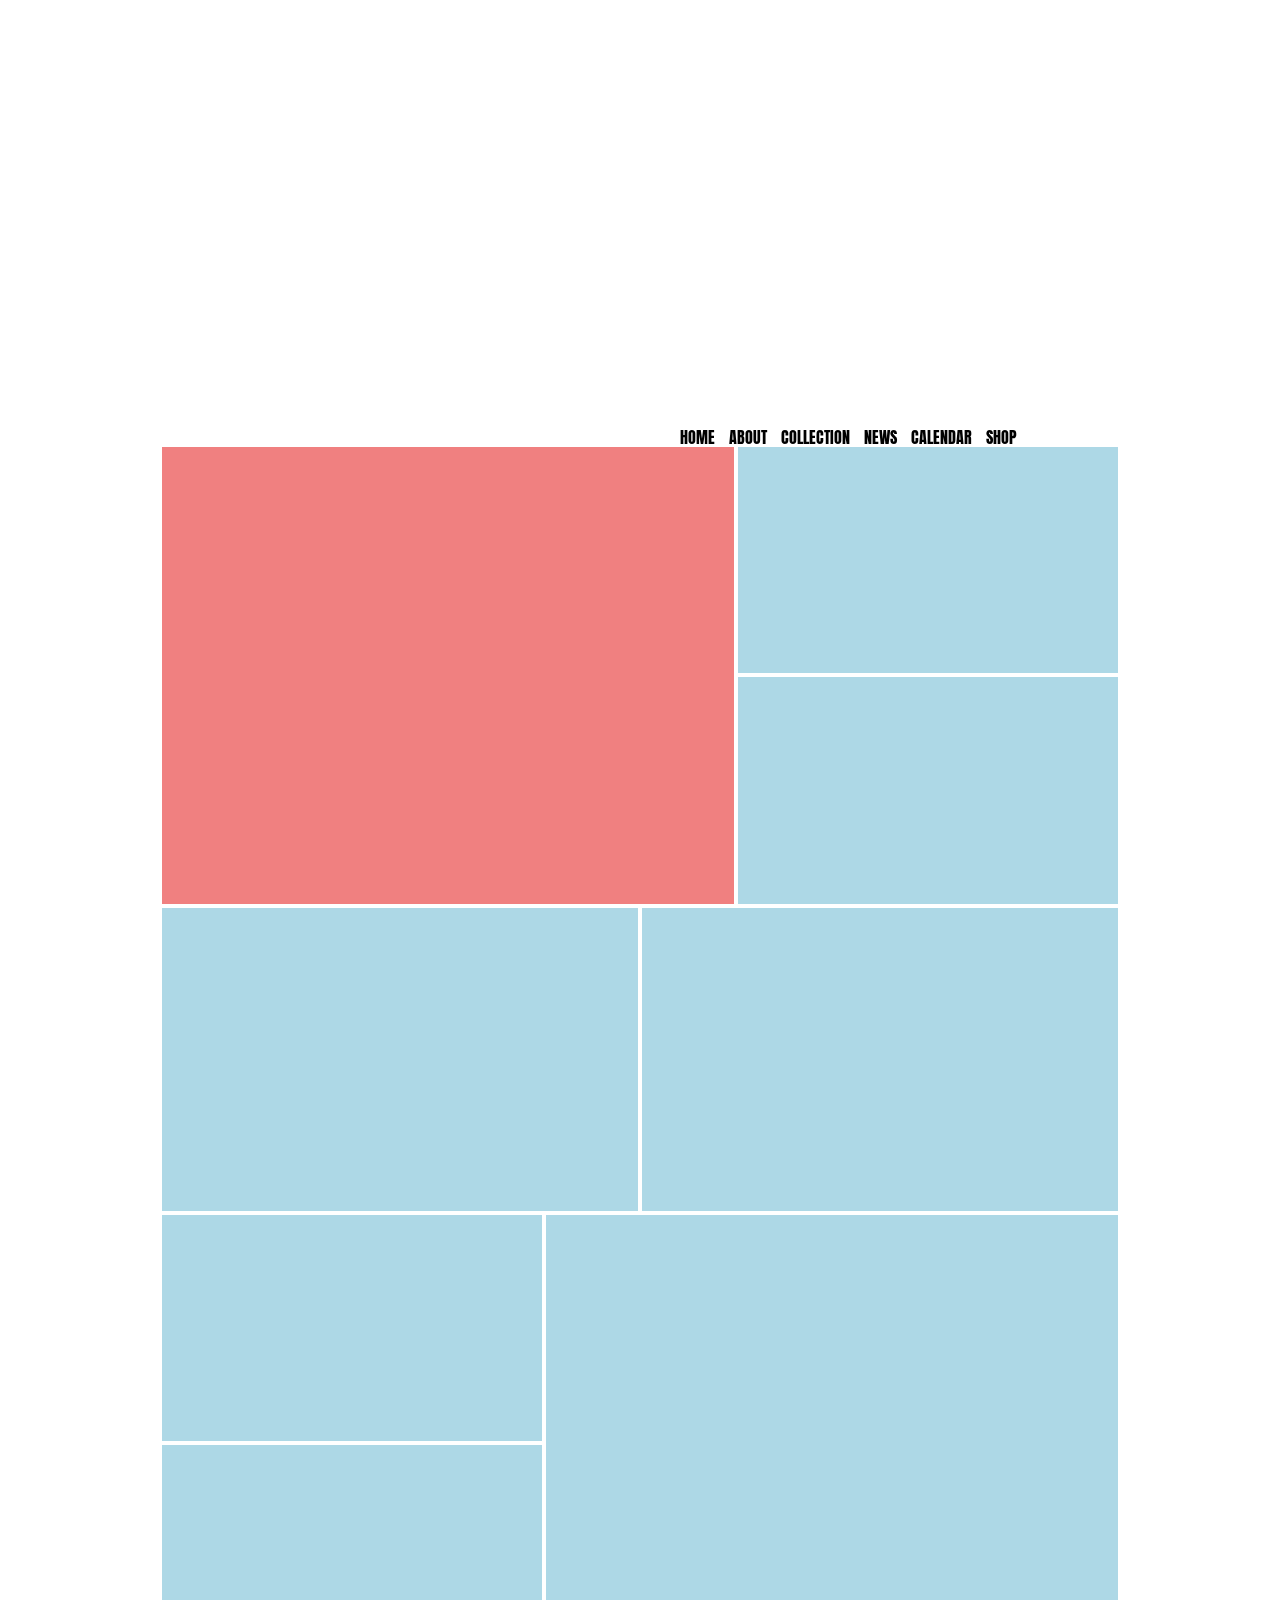
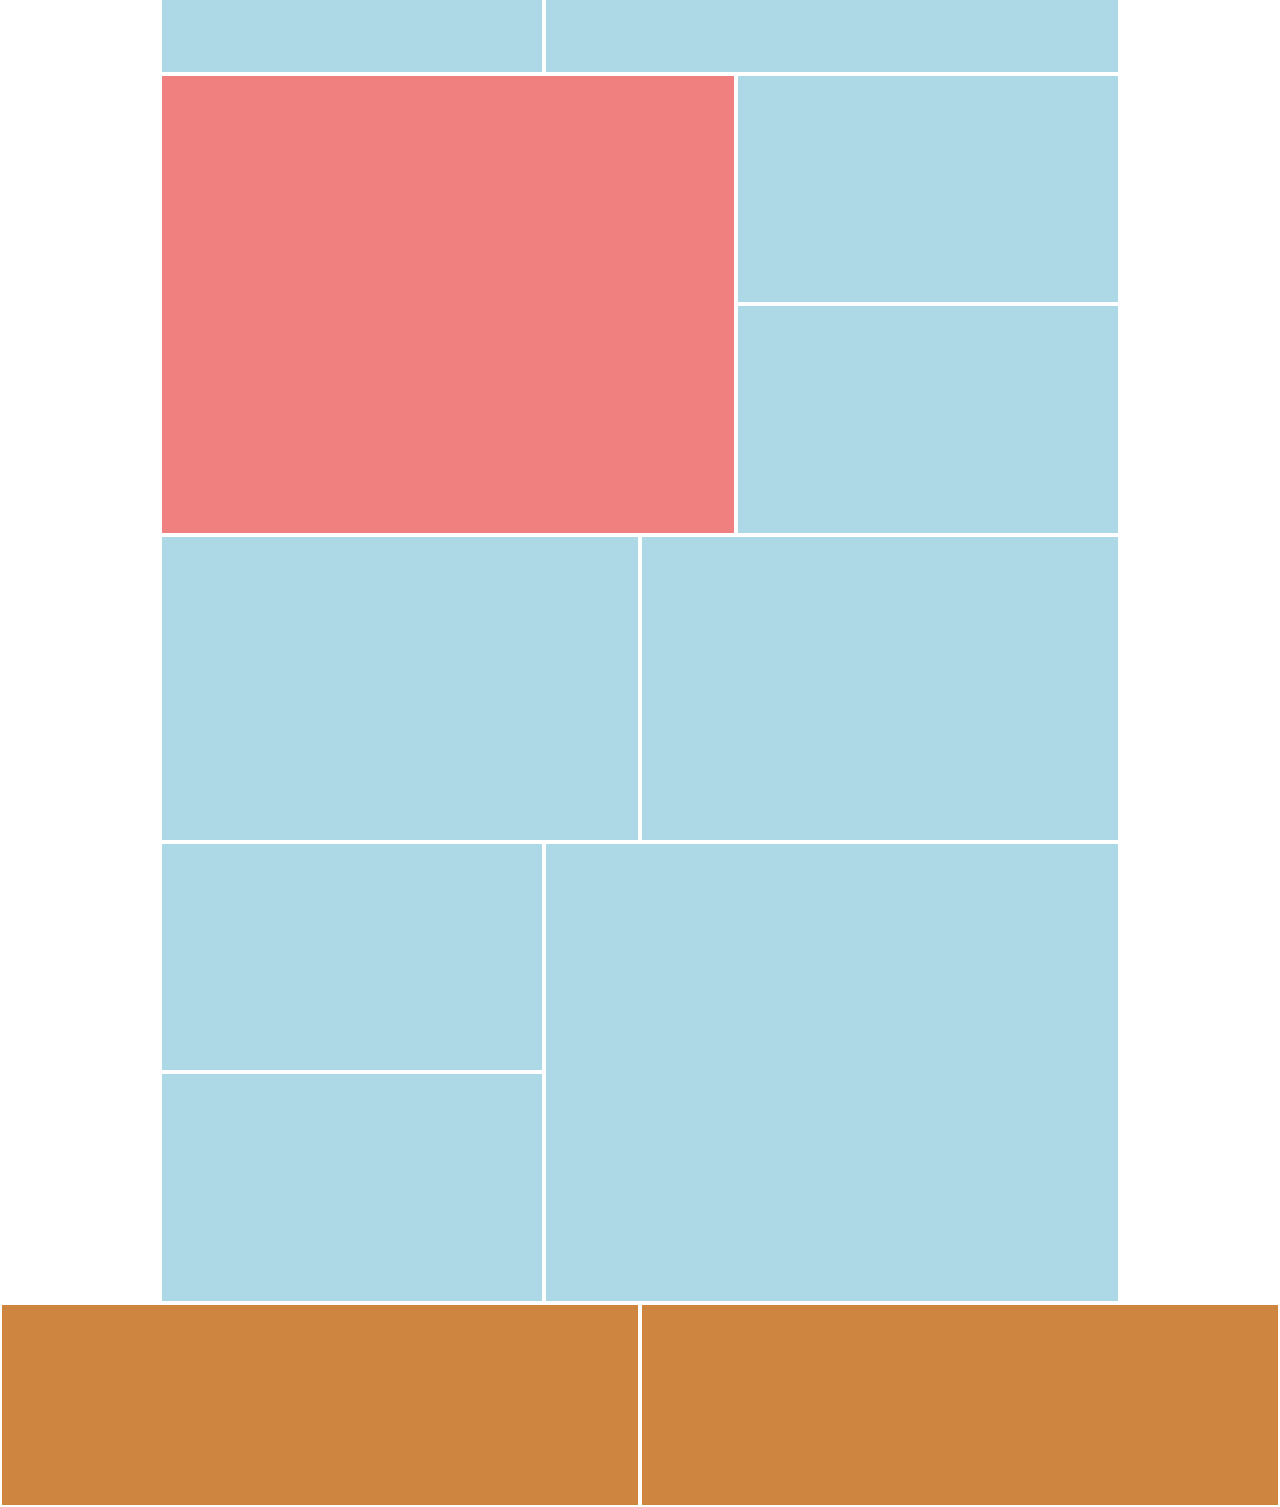
==== grid-practice/index.html @ e0431bc3 "add base template for website" ====
<!DOCTYPE html>
<html>
    <head>
        <title>grid practice</title>
        <link rel="stylesheet" href="style.css">
        <meta name="viewport" content="width=device-width, initial-scale=1">
        <link href="https://fonts.googleapis.com/css?family=Pacifico" rel="stylesheet">
        <link href="https://fonts.googleapis.com/css?family=Roboto+Slab" rel="stylesheet">
        <link href="https://fonts.googleapis.com/css?family=Anton" rel="stylesheet">
    </head>
    <body>
        <div class="main-container">
            <div class="header-container">
                <div class="title-container">
                    <div class="title"></div>
                </div>
            </div>
            <div class="navigation-bar">
                <ul>
                    <li>HOME</li>
                    <li>ABOUT</li>
                    <li>COLLECTION</li>
                    <li>NEWS</li>
                    <li>CALENDAR</li>
                    <li>SHOP</li>
                </ul>
            </div>            
            <div class="main-section-container">
                <div class="main-section-element large-block-up"></div>
                <div class="main-section-element small-block-up"></div>
                <div class="main-section-element small-block-down"></div>
                <div class="main-section-element big-block-left"></div>
                <div class="main-section-element big-block-right"></div>
                <div class="main-section-element second-small-block-up"></div>
                <div class="main-section-element second-small-block-down"></div>
                <div class="main-section-element large-block-down"></div> 
            </div>
            <div class="main-section-container">
                    <div class="main-section-element large-block-up"></div>
                    <div class="main-section-element small-block-up"></div>
                    <div class="main-section-element small-block-down"></div>
                    <div class="main-section-element big-block-left"></div>
                    <div class="main-section-element big-block-right"></div>
                    <div class="main-section-element second-small-block-up"></div>
                    <div class="main-section-element second-small-block-down"></div>
                    <div class="main-section-element large-block-down"></div> 
            </div>
            <div class="bottom-section-container">
                <div class="bottom-section-element"></div>
                <div class="bottom-section-element"></div>
            </div>
            <div class="footer-container">
                <div class="footer-element"></div>
                <div class="footer-element"></div>
            </div>
        </div>
    </body>
</html>
---- grid-practice/style.css ----
* {
    padding: 0;
    margin: 0;
    box-sizing: border-box;
    /* font-family: 'Roboto Slab', serif; */
    font-family: 'Anton', sans-serif;

}

body {
    display: flex;
    justify-content: center;
    background: lightgray;
}

.main-container {
    display: flex;
    flex-direction: column;
    align-items: center;
    width: 100vw;
    background: rgb(255, 255, 255);
}

.header-container {
    display: flex;
    position: absolute;
    justify-content: flex-end;
    width: 100%;
    height: 50vh;
    background: url(https://www.designyourway.net/blog/wp-content/uploads/2018/08/Fullscreen-Header-B_-ht.jpg);
    background-repeat: no-repeat;
    background-size: cover;                     
    background-position: center center; 
}

.header-background-image {

}

.title-container {
    display: flex;
    flex-direction: column;
    width: 50%;
    height: 100%;
    background: transparent;
}

.title {
    height: 50%;
    background: transparent;
}

.navigation-bar {
    display: flex;
    position: sticky;
    top: 0;
    margin-top: calc(50vh - 30px);
    width: 100%;
    height: 25px;
    justify-content: flex-end;
    background: transparent;
}

.navigation-bar > ul {
    display: flex;
    margin-right: 20vw;
}

.navigation-bar > ul > li {
    margin: 0 2px;
    padding: 5px;
    list-style: none;
}

.navigation-bar > ul > li:hover {
    color: rgb(221, 6, 88);
}

.main-section-container {
    display: grid;
    justify-content: center;
    grid-template: repeat(16, 6vw) / repeat(10, 7.5vw);
    margin: 0 10vw;
}

.main-section-element {
    background: lightblue;
    margin: 2px;
}

.footer-container {
    display: flex;
    /* align-items: center;
    justify-content: center; */
    width: 100%;
}

.footer-element {
    margin:2px;
    width: 50%;
    height: 200px;
    background: peru;
}

.large-block-up {
    grid-area: 1/1/7/7;
    background: lightcoral;
}

.small-block-up {
    grid-area: 1/7/4/11;
}

.small-block-down {
    grid-area: 4/7/7/11;
}

.big-block-left {
    grid-area: 7/1/11/6;
}

.big-block-right {
    grid-area: 7/6/11/11;
}

.second-small-block-up {
    grid-area: 11/1/14/5;
}

.second-small-block-down {
    grid-area: 14/1/17/5;
}

.large-block-down {
    grid-area: 11/5/17/11; 
}
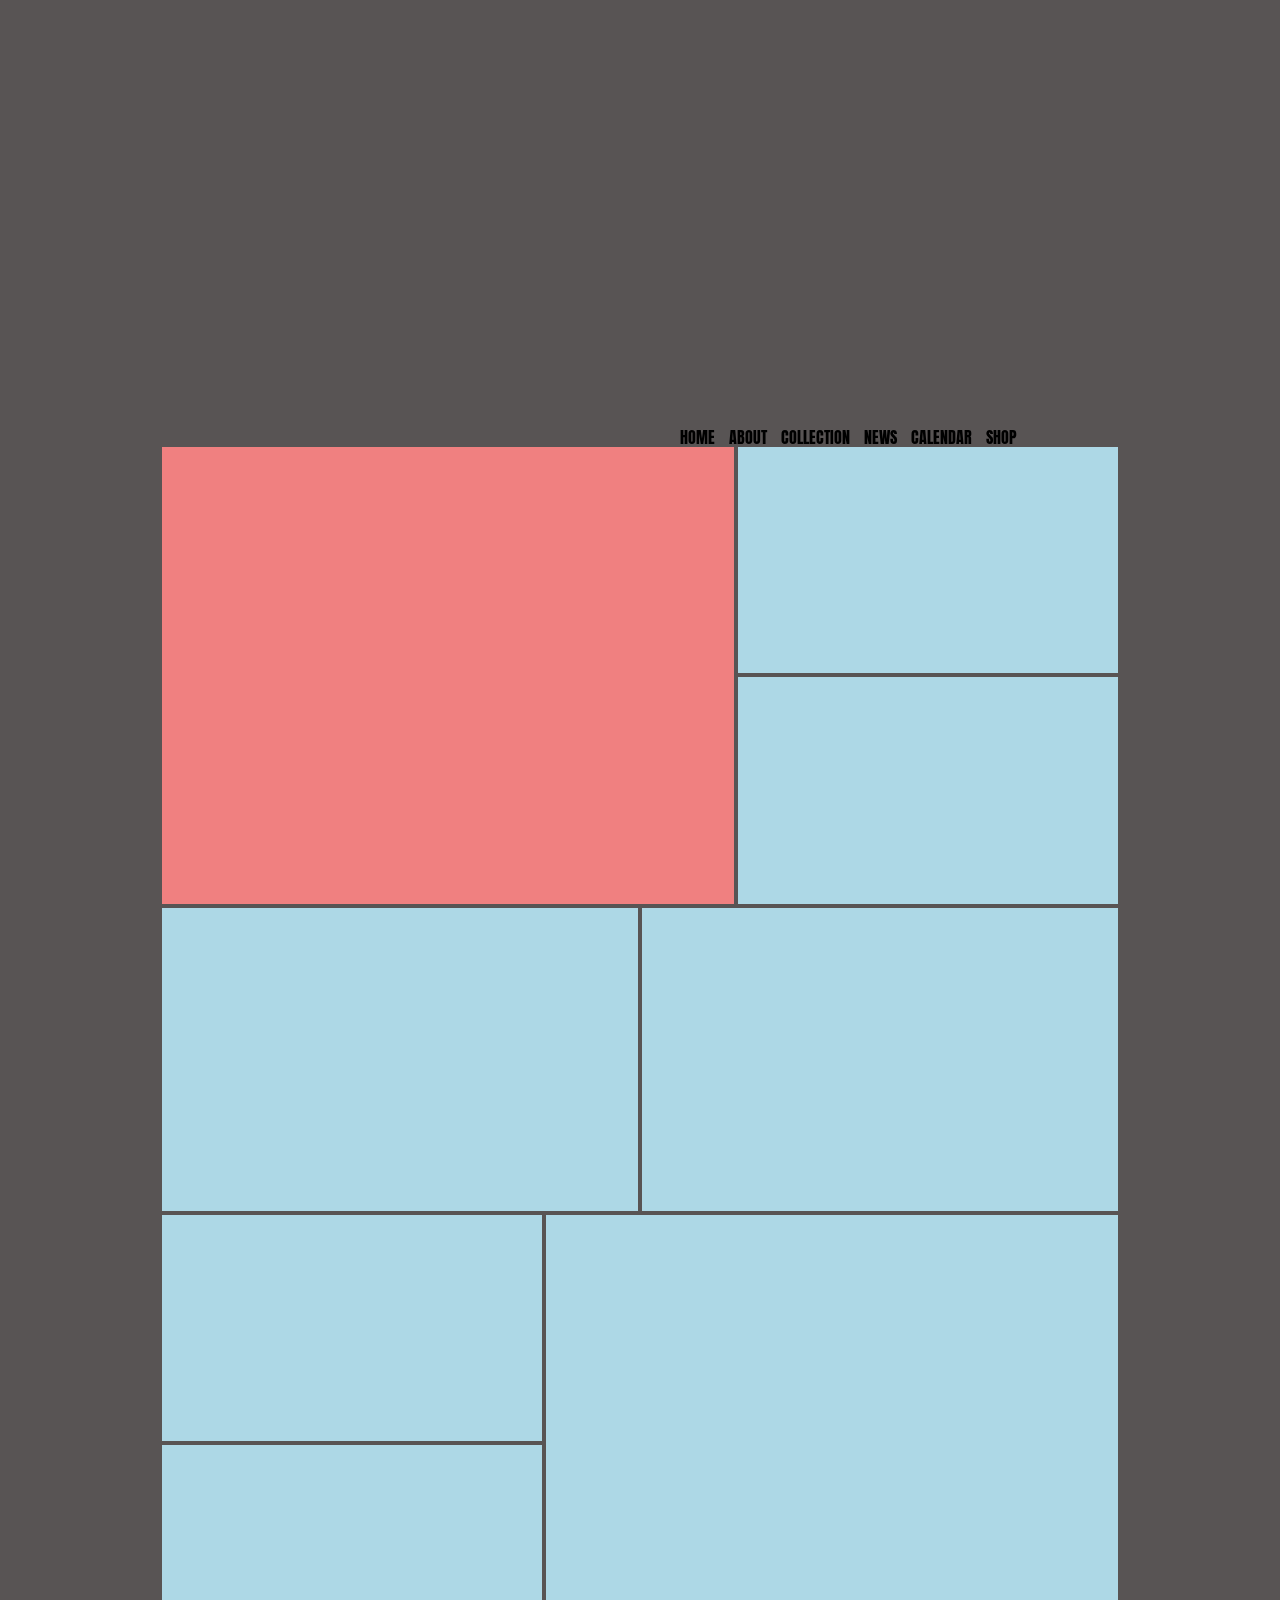
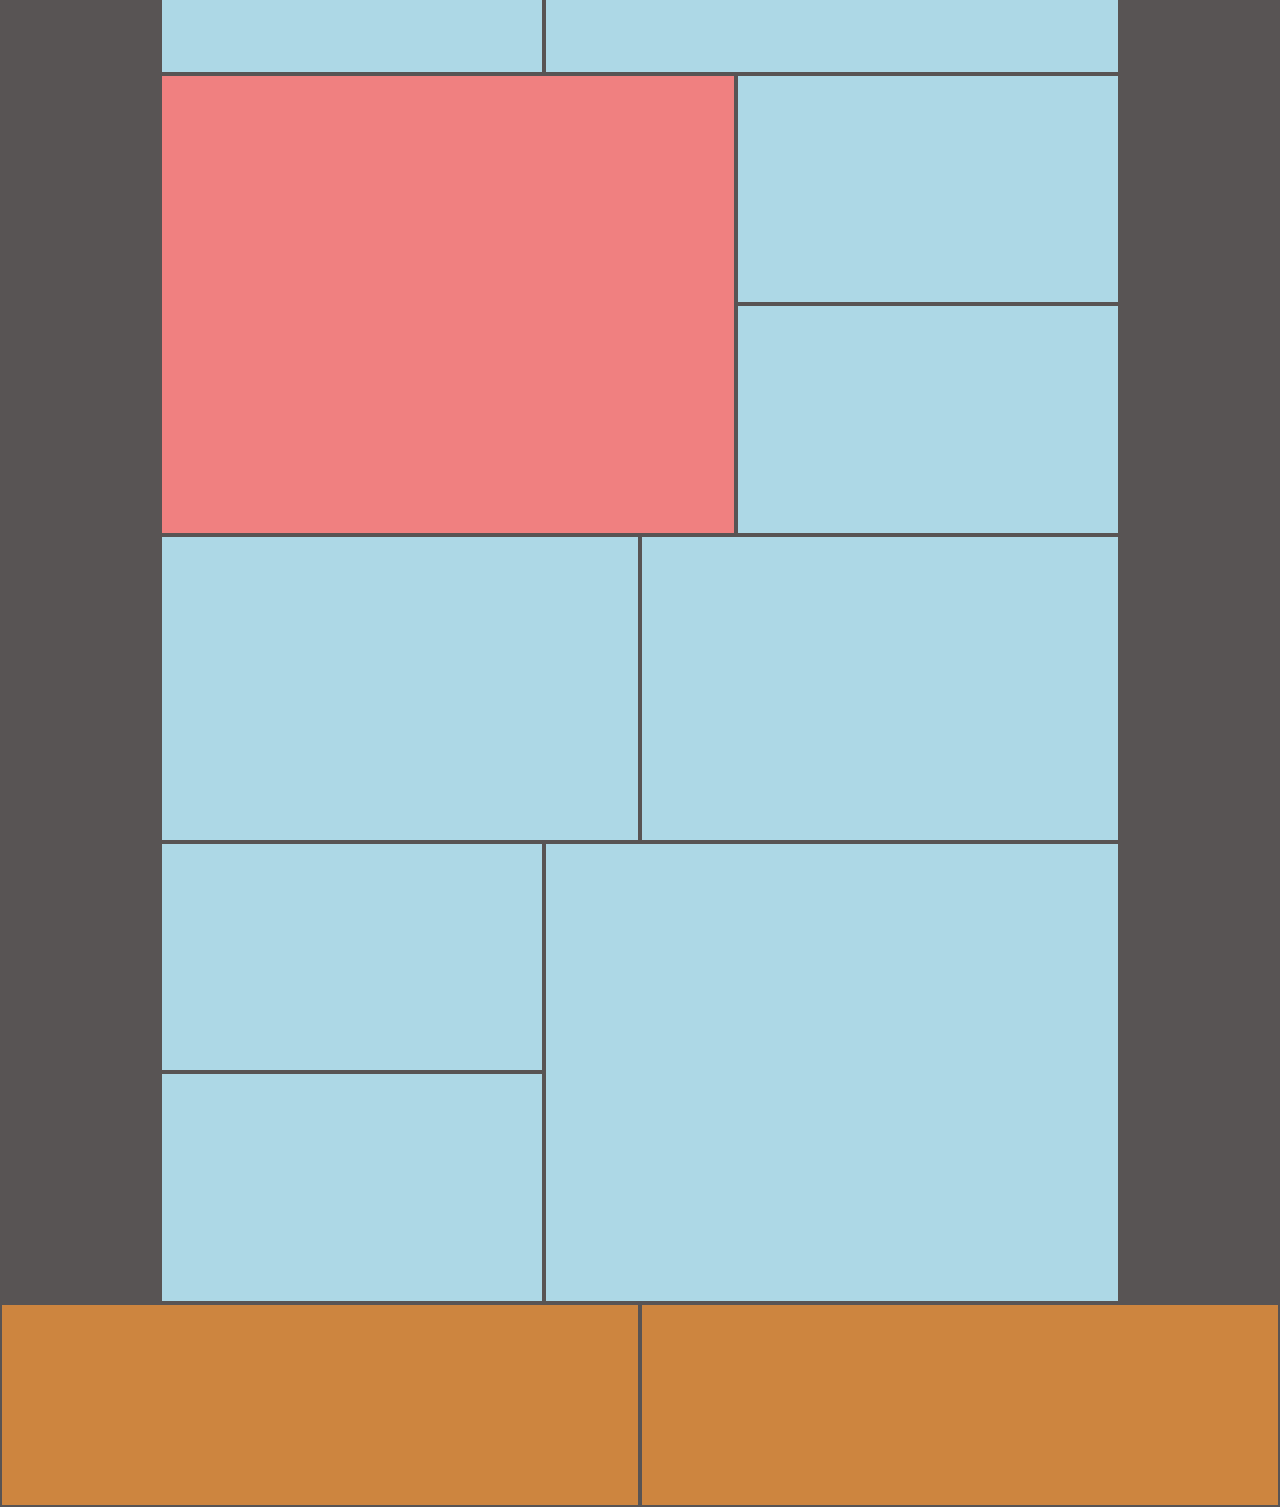
==== commit bc751e1e: "Add ids to blocks" ====
--- a/grid-practice/index.html
+++ b/grid-practice/index.html
@@ -26,8 +26,8 @@
                 </ul>
             </div>            
             <div class="main-section-container">
-                <div class="main-section-element large-block-up"></div>
-                <div class="main-section-element small-block-up"></div>
+                <div class="main-section-element large-block-up" id="block1-large"></div>
+                <div class="main-section-element small-block-up" id="block2"></div>
                 <div class="main-section-element small-block-down"></div>
                 <div class="main-section-element big-block-left"></div>
                 <div class="main-section-element big-block-right"></div>
--- a/grid-practice/style.css
+++ b/grid-practice/style.css
@@ -18,7 +18,7 @@
     flex-direction: column;
     align-items: center;
     width: 100vw;
-    background: rgb(255, 255, 255);
+    background: rgb(88, 84, 84);
 }
 
 .header-container {
